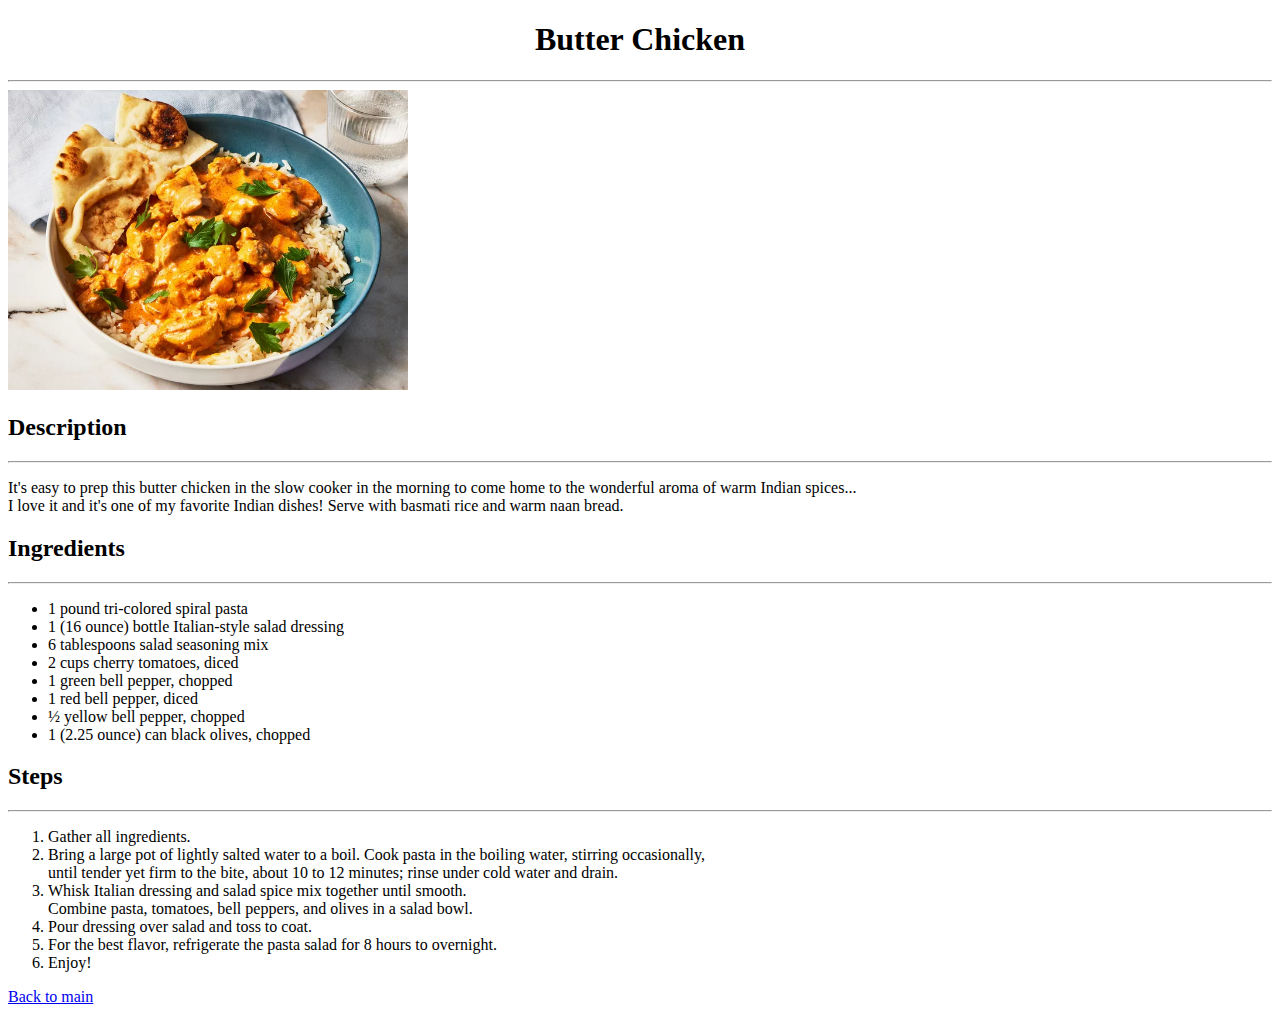
==== butter_chicken.html @ 732ad877 "Add files via upload" ====
<!DOCTYPE html>
<html lang="en">
  <head>
    <meta charset="UTF-8" />
    <title>Butter Chicken</title>
  </head>
  <body>
    <h1><center>Butter Chicken</center></h1>
    <hr />
    <img
      src="./AR-174543-slow-cooker-butter-chicken-DDMFS-4x3-e2aa838d73c44b2d84a0ecd716113ba1.webp"
      height="300"
      width="400"
    />
    <h2>Description</h2>
    <hr />

    <p>
        It's easy to prep this butter chicken in the slow cooker in the morning to come home to the wonderful aroma of warm Indian spices... <br>I love it and it's one of my favorite Indian dishes! Serve with basmati rice and warm naan bread.


    </p>
    <h2>Ingredients</h2>
    <hr />
    <ul>
      <li>1 pound tri-colored spiral pasta</li>

      <li>1 (16 ounce) bottle Italian-style salad dressing</li>

      <li>6 tablespoons salad seasoning mix</li>

      <li>2 cups cherry tomatoes, diced</li>

      <li>1 green bell pepper, chopped</li>

      <li>1 red bell pepper, diced</li>

      <li>½ yellow bell pepper, chopped</li>

      <li>1 (2.25 ounce) can black olives, chopped</li>
    </ul>
    <h2>Steps</h2>
    <hr />
    <ol>
      <li>Gather all ingredients.</li>

      <li>
        Bring a large pot of lightly salted water to a boil. Cook pasta in the
        boiling water, stirring occasionally,<br />
        until tender yet firm to the bite, about 10 to 12 minutes; rinse under
        cold water and drain.
      </li>
      <li>
        Whisk Italian dressing and salad spice mix together until smooth.<br />
        Combine pasta, tomatoes, bell peppers, and olives in a salad bowl.
      </li>

      <li>Pour dressing over salad and toss to coat.</li>

      <li>
        For the best flavor, refrigerate the pasta salad for 8 hours to
        overnight.
      </li>

      <li>Enjoy!</li>
    </ol>

    <a href="./index.html">Back to main</a>
  </body>
</html>
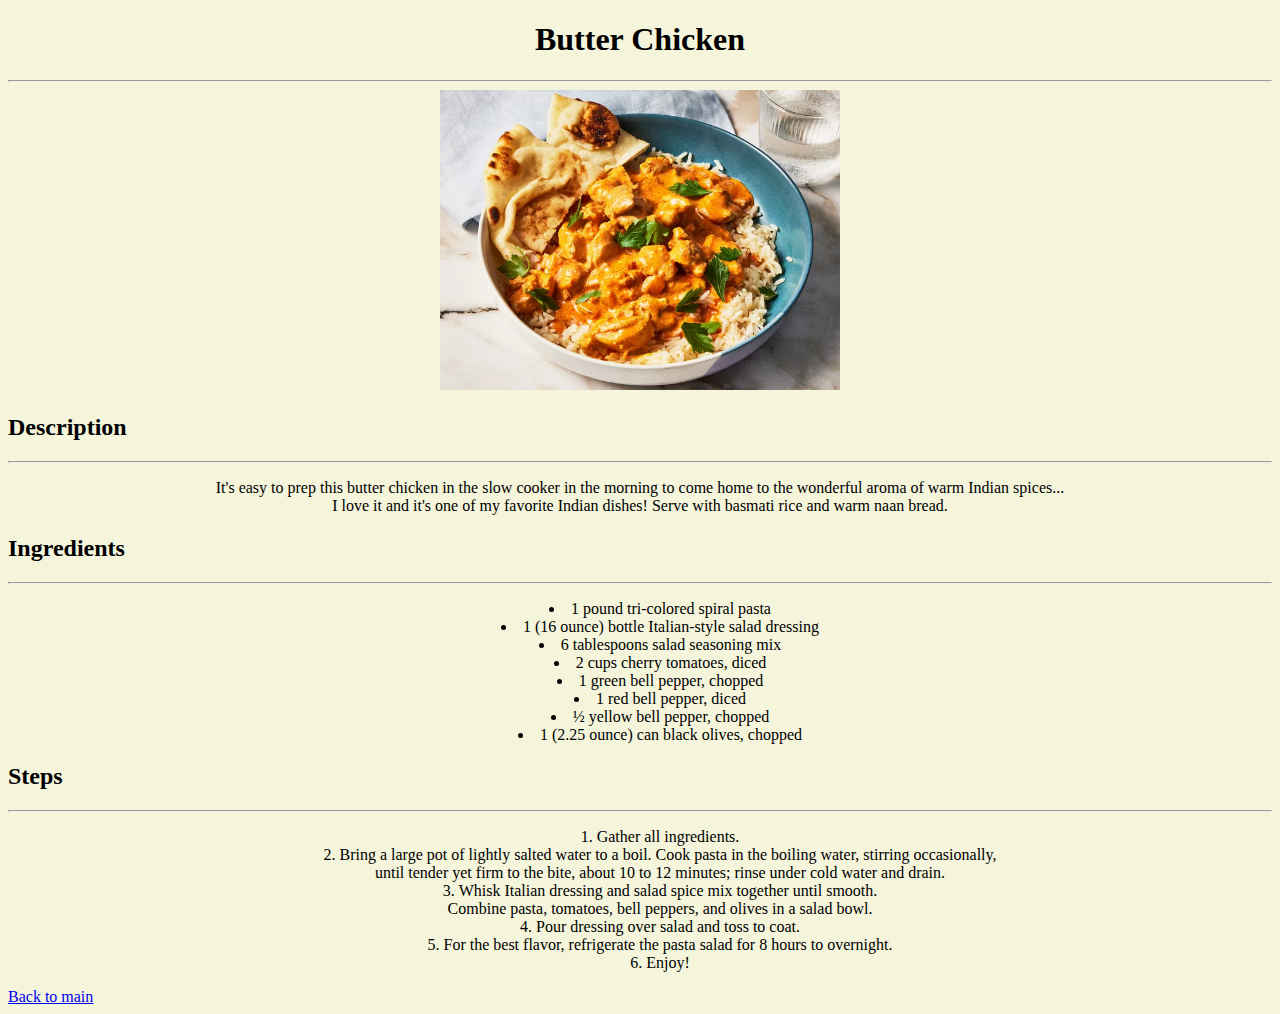
==== commit 3055ac52: "Update butter_chicken.html" ====
--- a/butter_chicken.html
+++ b/butter_chicken.html
@@ -3,15 +3,17 @@
   <head>
     <meta charset="UTF-8" />
     <title>Butter Chicken</title>
+    <link rel="stylesheet"
+    href="./chicken.css"/>
   </head>
   <body>
     <h1><center>Butter Chicken</center></h1>
     <hr />
-    <img
+    <div class="pasta"><img
       src="./AR-174543-slow-cooker-butter-chicken-DDMFS-4x3-e2aa838d73c44b2d84a0ecd716113ba1.webp"
       height="300"
       width="400"
-    />
+    /></div>
     <h2>Description</h2>
     <hr />
 
--- a/chicken.css
+++ b/chicken.css
@@ -0,0 +1,17 @@
+body{
+    background-color: beige;
+}
+.title{
+    color: brown;
+    font-size: 80px;
+}
+.pasta{
+    text-align: center;
+}
+p,ul,ol{
+text-align: center;
+list-style-position:inside;
+
+}
+
+
